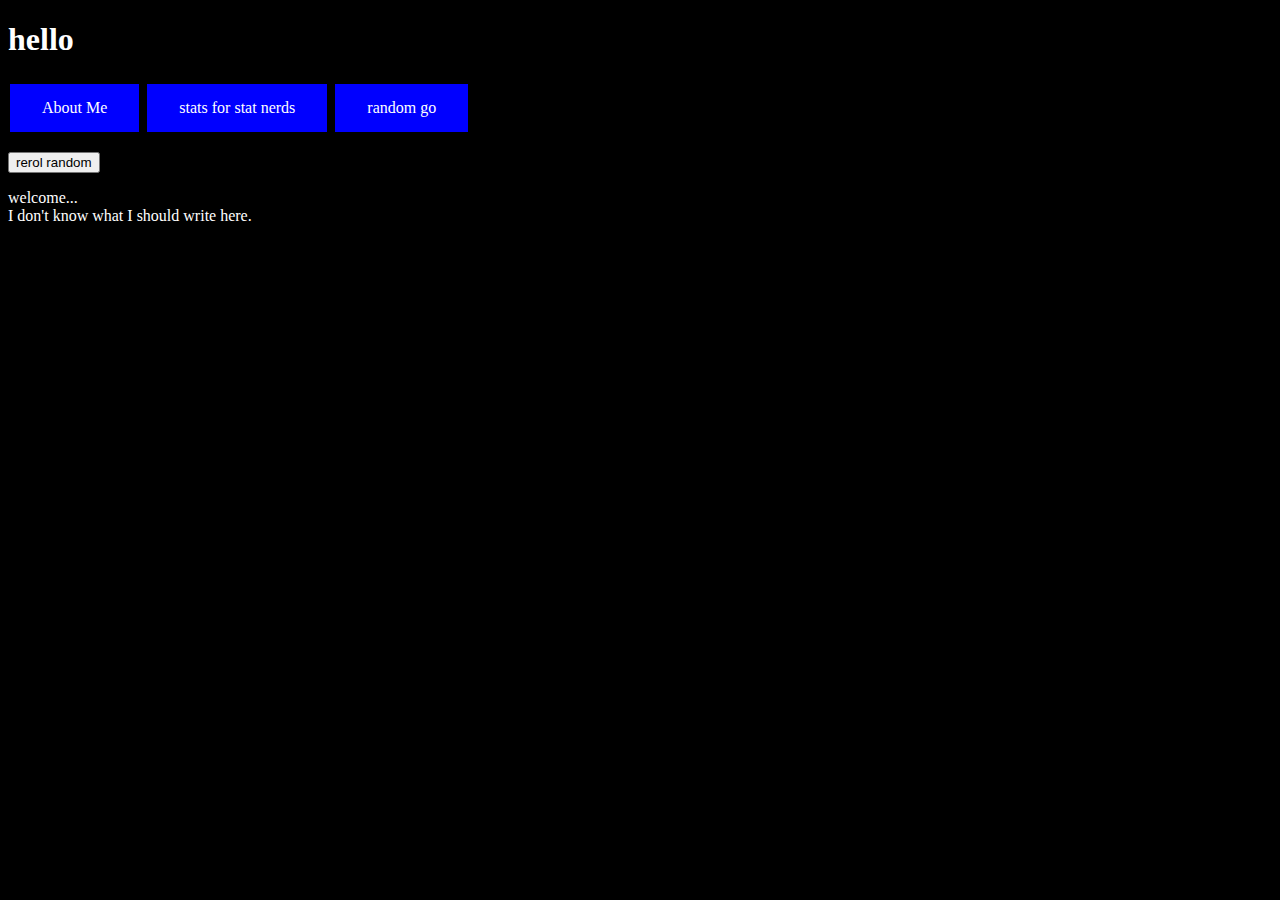
==== index.html @ 429518a7 "Update index.html" ====
<!DOCTYPE HTML>
<html>
<html lang = "en">
    <head>
        <meta charset="utf-8">
      <link rel="stylesheet" href="css.css">
      <link rel="icon" type="image/x-icon" href="https://cdn.akamai.steamstatic.com/apps/dota2/images/dota_react/heroes/terrorblade.png">
    </head>
  <body>
    <script
        src="RNGESUS_GO!!.js">
    </script>
    <h1>hello</h1>
    <p><a href="about.html" class="buttons">About Me</a>
    <a href="stats.html" class="buttons">stats for stat nerds</a>
    <a id="linkie"href="stats.html" class="buttons">random go</a></p> <!--gl having good rng with 3 pages lol-->
    <button id="rand">rerol random</button>
    
    <p>welcome...<br>
    I don't know what I should write here.</p>
  </body>
</html>
---- css.css ----
body {
        background-color:rgb(0, 0, 0);
      }

      h1 {
            color:rgb(255, 255, 255);
      }

      p {
          color:rgb(255, 255, 255);
        }
      th, td {
            border-style:hidden;
      }
       table {
            color:rgb(255, 255, 255);
            background-color:rgb(54, 69, 79);
            width:600px;
       }
      tr:nth-child(even) {
            background-color:black;     
      }
        .DotA {
        width:16%;  
        }

         .buttons {
        background-color:rgb(0, 0, 255);
        border: none;
        color: white;
        padding: 15px 32px;
        text-align: center;
        text-decoration: none;
        display: inline-block;
        font-size: 16px;
        margin: 4px 2px;
        cursor: not-allowed;
         }
      
      #mono {
          font-family: 'Courier New', monospace;
      }
      #Times {
            font-family: 'Times New Roman', serif;
      }
      #Verdana {
              font-family: 'Verdana', sans-serif; 
      }
      #Arial {
            font-family:'Arial', sans-serif;
      }
      #courier {
            font-family: 'Courier New', monospace;
      }
            #links {
        text-decoration:underline;
        color:rgb(255, 255, 255);
      }
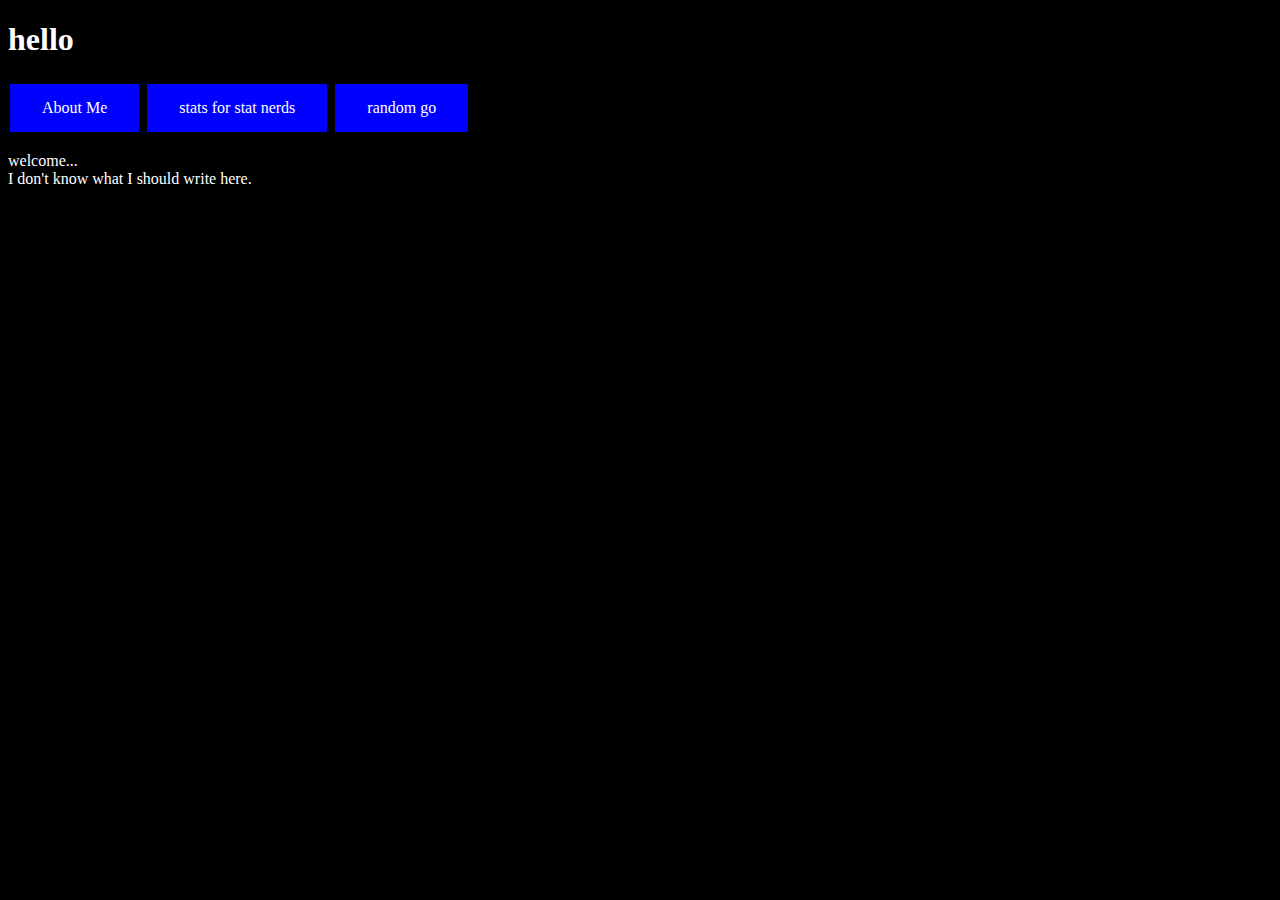
==== commit d1495643: "Update index.html" ====
--- a/index.html
+++ b/index.html
@@ -7,15 +7,21 @@
       <link rel="icon" type="image/x-icon" href="https://cdn.akamai.steamstatic.com/apps/dota2/images/dota_react/heroes/terrorblade.png">
     </head>
   <body>
-    <script
-        src="RNGESUS_GO!!.js">
+    <script>
+const ok = Math.floor(Math.random() *100);
+if (ok < 50) {
+document.getElementById("p1").innerHTML = href="about.html";
+} else if (ok > 50) {
+document.getElementById("p1").innerHTML = href"stats.html";
+} else {
+document.getElementById("p1").innerHTML = "secretpage.html";
+}
     </script>
     <h1>hello</h1>
     <p><a href="about.html" class="buttons">About Me</a>
     <a href="stats.html" class="buttons">stats for stat nerds</a>
     <a id="linkie"href="stats.html" class="buttons">random go</a></p> <!--gl having good rng with 3 pages lol-->
-    <button id="rand">rerol random</button>
-    
+
     <p>welcome...<br>
     I don't know what I should write here.</p>
   </body>
